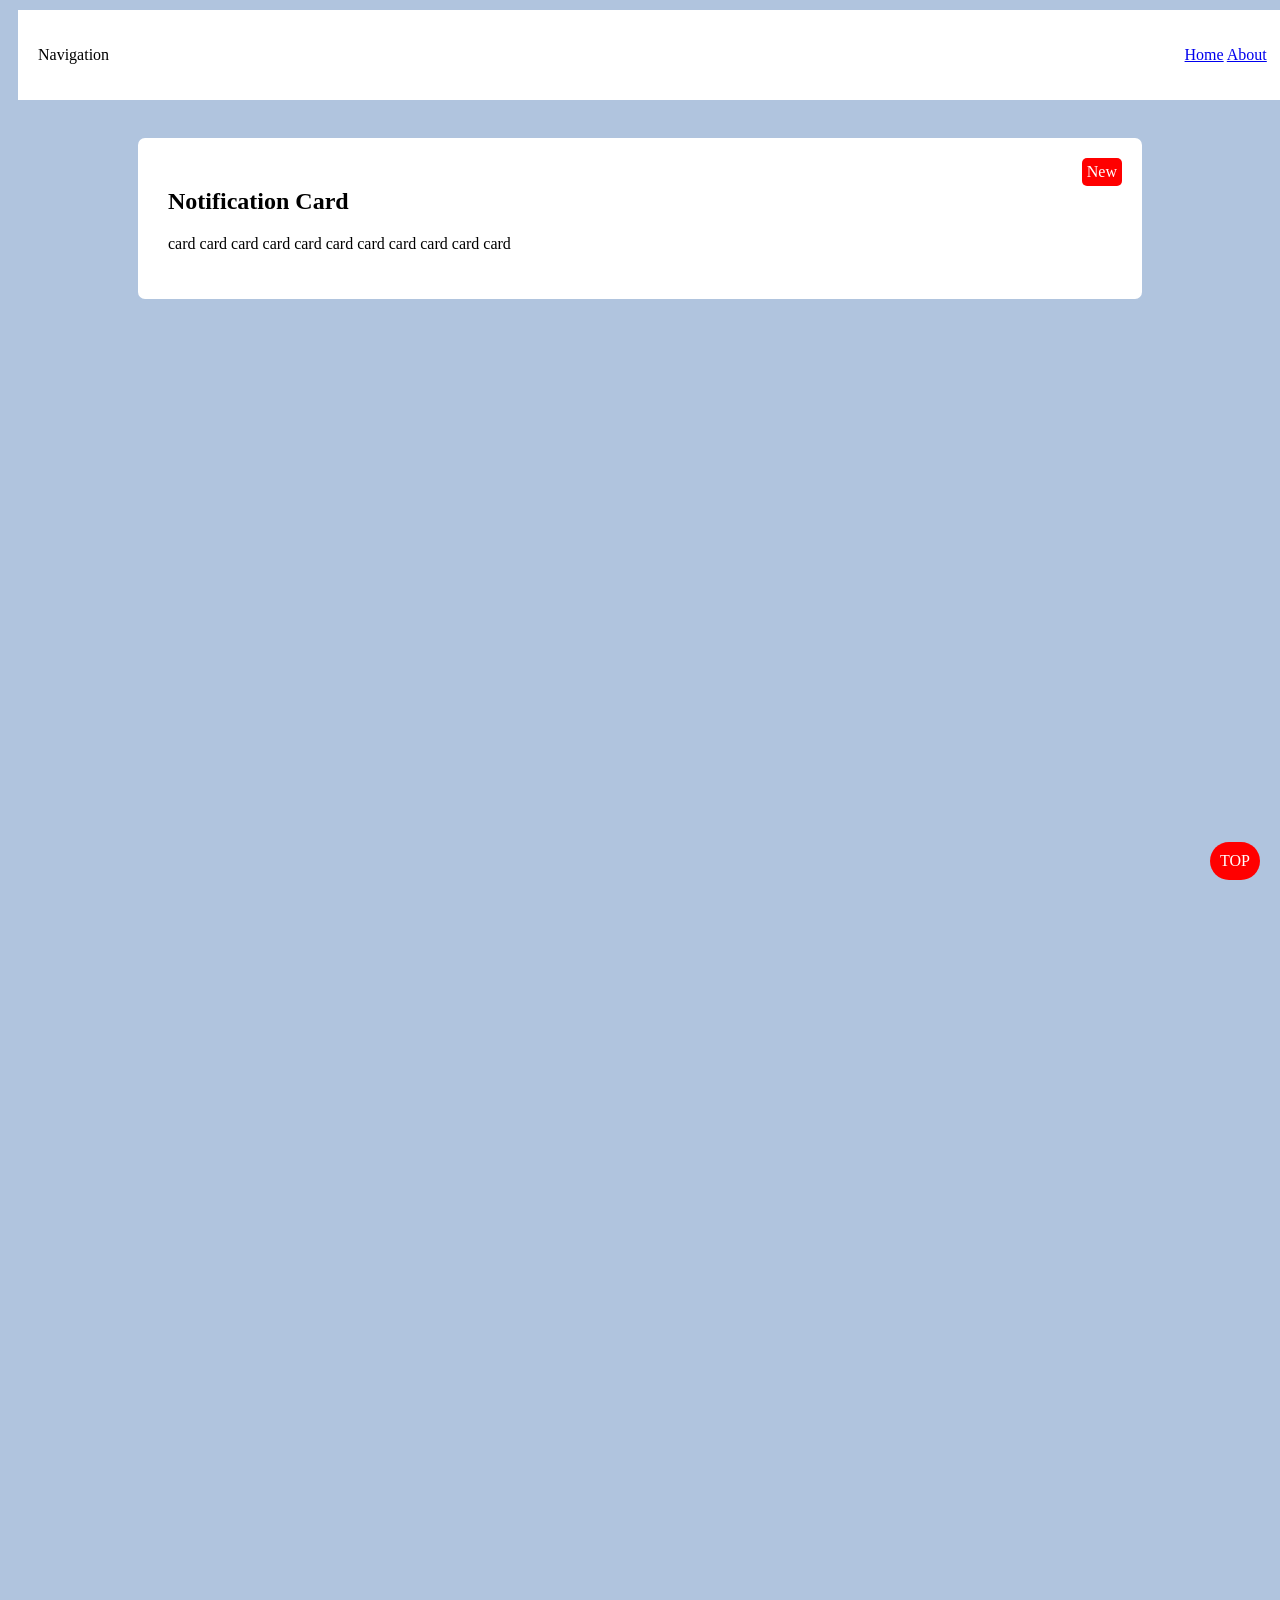
==== ex01/index.html @ 4363ac6c "project02" ====
<!DOCTYPE html> 
<html lang ="en">

	<head>

		<metacharset = "UTF-8">
		<meta name "viewport" content "width = device-width, initial-scale =1.0">

		<title>Exercise_01</title>
		<link rel ="stylesheet" href ="style.css">
			
	</head>	
	<body>
		<header class ="navbar">
	        <p>Navigation</p>
		<nav>
			<a href ="#">Home</a>
			<a href ="#">About</a>
		</nav>
		</header>
		
		<main class ="card-container">
			<article class ="card">
				<span class ="badge">New</span>
      				<h2>Notification Card</h2>
     				<p> card card card card card card card card card card card </p>
   			</article>
 		</main>
		<a href ="#" class ="back-to-top" aria-label ="Back to top">TOP</a>

	</body>
</html>
---- ex01/style.css ----
body{
  background-color: lightsteelblue;
  height: 200vh;
}

.navbar {
  position: fixed;
  top: 0;
  position: fixed;
  top: 0;
  margin: 10px;
  width: 96%;
  background-color: white;
  display: flex;
  justify-content: space-between;  
  align-items: center;
  padding: 20px;  }

.card-container{
  padding: 130px;
}


.card {
 position: relative;
  padding: 30px;
  background-color: white;
  border-radius: 7px;
}

.badge {
  position: absolute;
  top: 20px;
  right: 20px;
  background-color: red;
  color: white;
  padding: 5px;
  border-radius: 5px;
  z-index: 1;
}

.back-to-top {
  position: fixed;
  bottom: 20px;
  right: 20px;
  padding: 10px;
  background-color: red;
  color: white;
  text-decoration: none;
  border-radius: 50px;
}
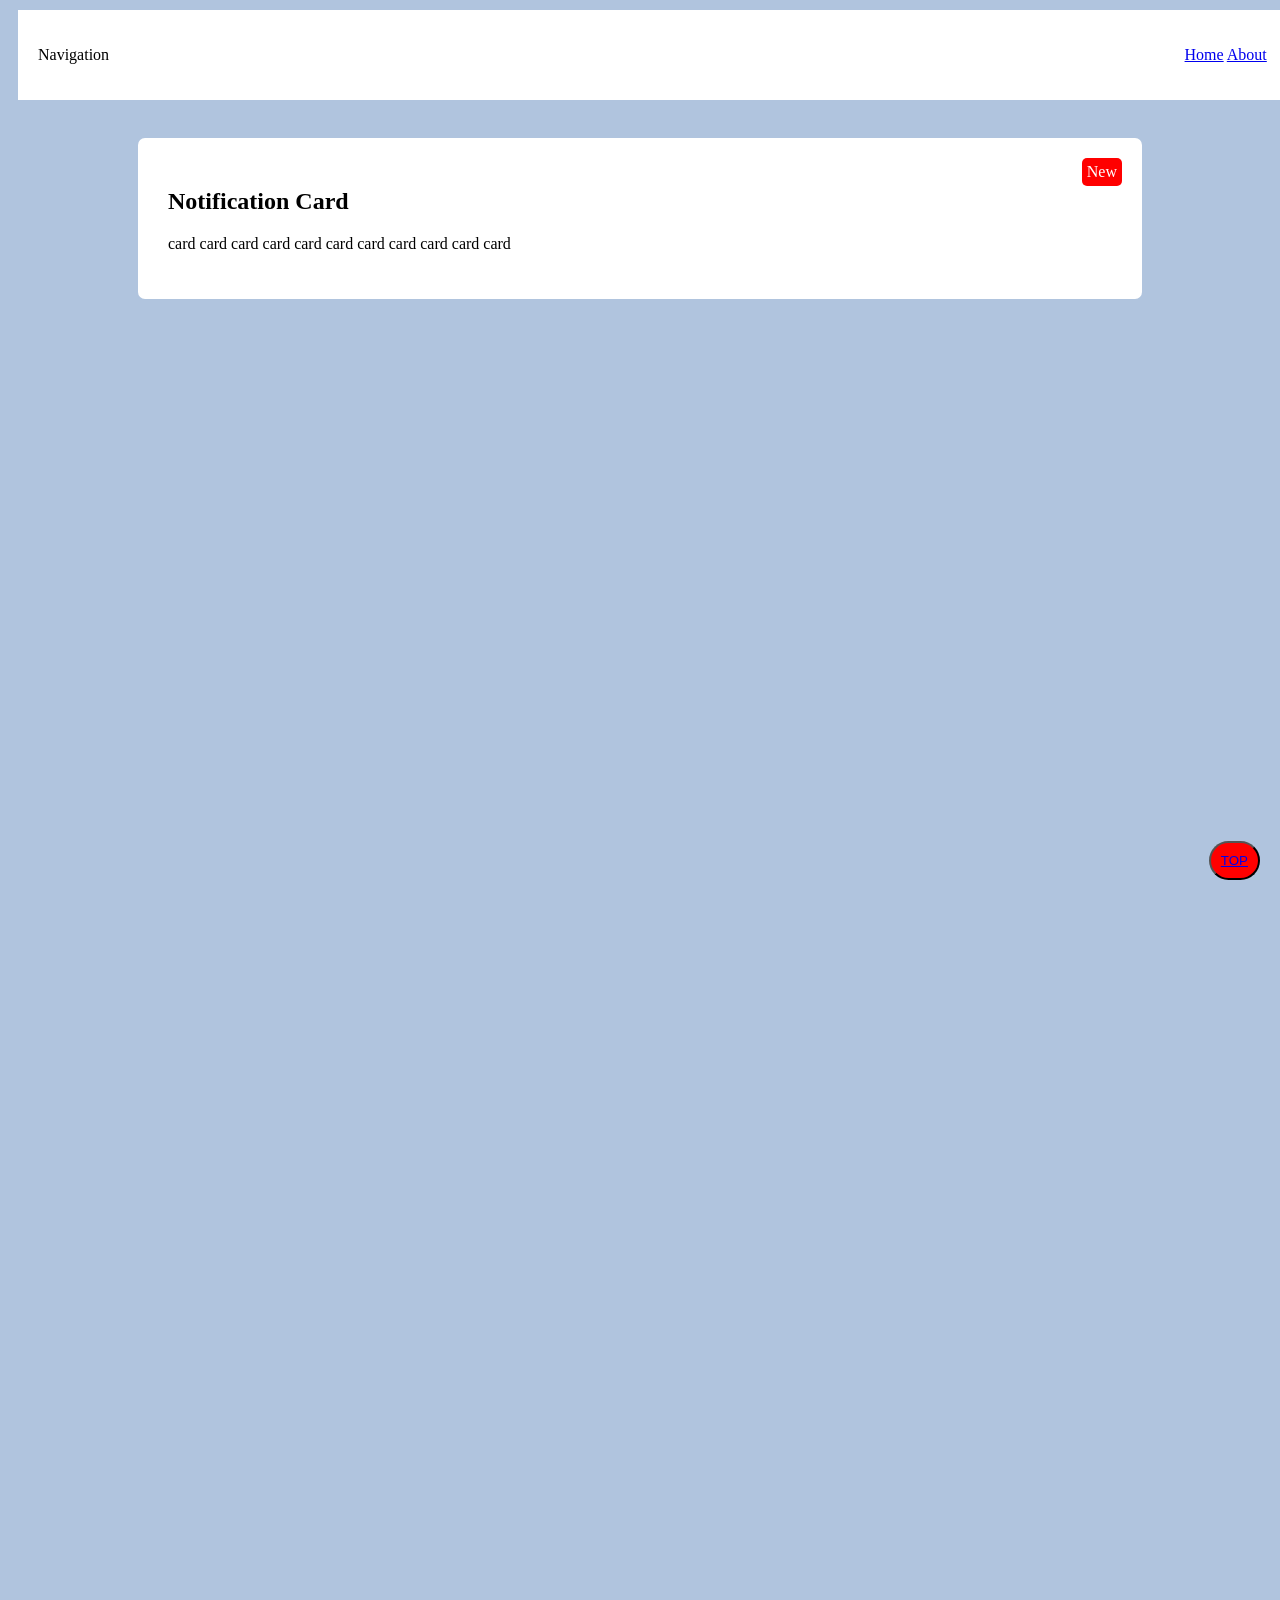
==== commit 967816b9: "Project02" ====
--- a/ex01/index.html
+++ b/ex01/index.html
@@ -26,7 +26,9 @@
      				<p> card card card card card card card card card card card </p>
    			</article>
  		</main>
-		<a href ="#" class ="back-to-top" aria-label ="Back to top">TOP</a>
+		<button class ="back-to-top">
+		<a href ="#"  aria-label ="Back to top">TOP</a>
+		</button>
 
 	</body>
 </html>
--- a/ex01/style.css
+++ b/ex01/style.css
@@ -4,8 +4,6 @@
 }
 
 .navbar {
-  position: fixed;
-  top: 0;
   position: fixed;
   top: 0;
   margin: 10px;
@@ -22,7 +20,7 @@
 
 
 .card {
- position: relative;
+  position: relative;
   padding: 30px;
   background-color: white;
   border-radius: 7px;
